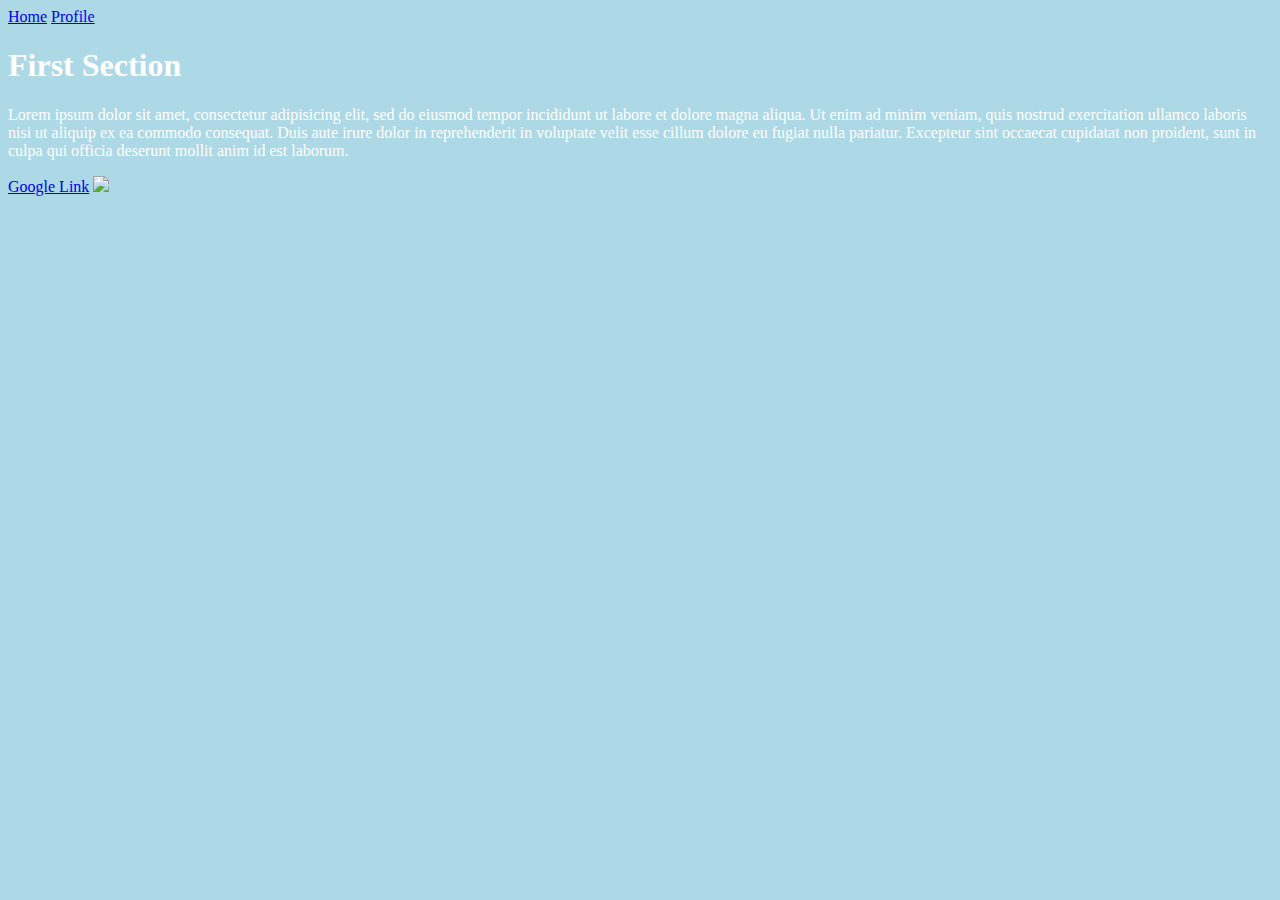
==== index.html @ 760158e9 "Initial commit" ====
<!DOCTYPE html>
<html>
  <head>
    <meta charset="utf-8">
    <title></title>
    <link rel="stylesheet" href="main.css"/>
  </head>
  <body>
    <header>
    <nav>
        <a href="#">Home</a>
        <a href="#">Profile</a>
      </nav>
    </header>
    <section class="section-1">
      <h1>First Section</h1>
      <p>
        Lorem ipsum dolor sit amet, consectetur adipisicing elit, sed do eiusmod tempor incididunt ut labore et dolore magna aliqua. Ut enim ad minim veniam, quis nostrud exercitation ullamco laboris nisi ut aliquip ex ea commodo consequat. Duis aute irure dolor in reprehenderit in voluptate velit esse cillum dolore eu fugiat nulla pariatur. Excepteur sint occaecat cupidatat non proident, sunt in culpa qui officia deserunt mollit anim id est laborum.
      </p>
<a href="www.google.com">Google Link</a>
<img class="image-1" src="tiny_cat_12573_8950.jpg"
  </body>
</html>
---- main.css ----
body {
  background-color: lightblue;
  color: white;
}

section-1 {
  background-color: :blue;
  font-size: : 20px;
}

section-2{
  background-color: blue;
  font-size: 20px;
}

a{
  /*text-decoration
}
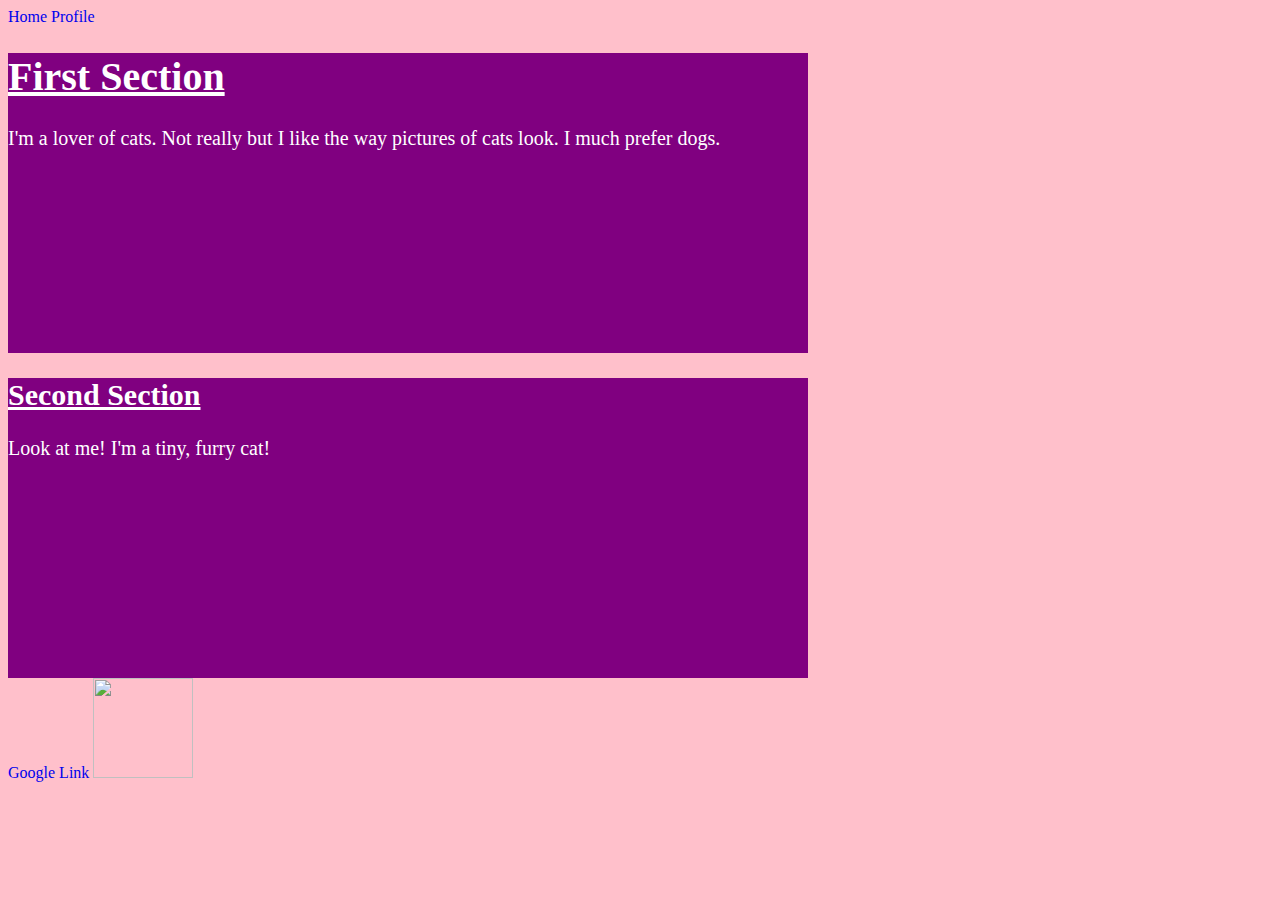
==== commit 7747e246: "fixes" ====
--- a/index.html
+++ b/index.html
@@ -2,7 +2,7 @@
 <html>
   <head>
     <meta charset="utf-8">
-    <title></title>
+    <title>Sample Page</title>
     <link rel="stylesheet" href="main.css"/>
   </head>
   <body>
@@ -15,9 +15,16 @@
     <section class="section-1">
       <h1>First Section</h1>
       <p>
-        Lorem ipsum dolor sit amet, consectetur adipisicing elit, sed do eiusmod tempor incididunt ut labore et dolore magna aliqua. Ut enim ad minim veniam, quis nostrud exercitation ullamco laboris nisi ut aliquip ex ea commodo consequat. Duis aute irure dolor in reprehenderit in voluptate velit esse cillum dolore eu fugiat nulla pariatur. Excepteur sint occaecat cupidatat non proident, sunt in culpa qui officia deserunt mollit anim id est laborum.
+        I'm a lover of cats. Not really but I like the way pictures of cats look. I much prefer dogs.
       </p>
+    </section>
+    <section class="section-2">
+      <h2>Second Section</h2>
+      <p>
+        Look at me! I'm a tiny, furry cat!
+      </p>
+    </section>
 <a href="www.google.com">Google Link</a>
-<img class="image-1" src="tiny_cat_12573_8950.jpg"
+<img class="image-1" src="http://d21vu35cjx7sd4.cloudfront.net/dims3/MMAH/thumbnail/180x180/quality/90/?url=http%3A%2F%2Fs3.amazonaws.com%2Fassets.prod.vetstreet.com%2F17%2Fa85b40b3a511e092fe0050568d634f%2Ffile%2Fhub-cats-kitten.jpg"/>
   </body>
 </html>
--- a/main.css
+++ b/main.css
@@ -1,18 +1,50 @@
 body {
-  background-color: lightblue;
+  background-color: pink;
   color: white;
 }
 
-section-1 {
-  background-color: :blue;
-  font-size: : 20px;
+h1 {
+  text-decoration: underline;
 }
 
-section-2{
-  background-color: blue;
+.section-1{
+  background-color: purple;
   font-size: 20px;
 }
 
-a{
-  /*text-decoration
+h2 {
+  text-decoration: underline;
 }
+.section-2 {
+  background-color: purple;
+  font-size: 20px;
+}
+
+a {
+  text-decoration: none;
+}
+
+section {
+  height: 300px;
+  width: 800px;
+}
+
+.image-1 {
+  height: 100px;
+  width: 100px;
+}
+
+.image-2 {
+  height: 130px;
+  width: 140px;
+}
+
+.image-3 {
+  height: 130px;
+  width: 140px;
+}
+
+.image-4 {
+  height: 200px;
+  width: 200px;
+}
